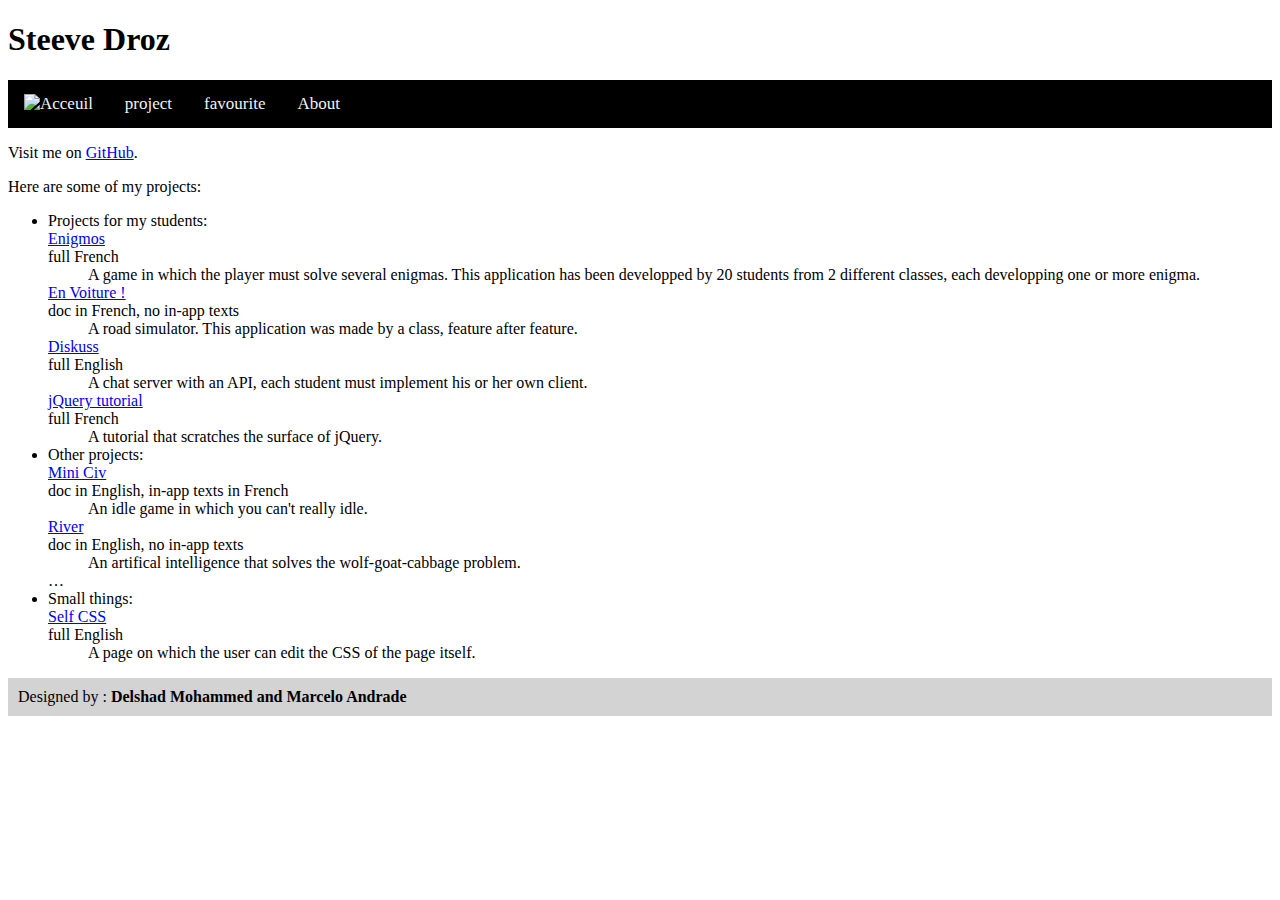
==== index.html @ dda7fafd "Add a nav and footer" ====
<!DOCTYPE html>
<html>
  <head>
    <meta charset="utf-8">
    <title>Steeve Droz</title>
    <link rel="stylesheet" href="style.css" type="text/css">
    <link href="https://fonts.googleapis.com/css?family=Actor" rel="stylesheet">
    <link href="https://fonts.googleapis.com/css?family=Cousine" rel="stylesheet">
  </head>
  <body>
    <h1>Steeve Droz</h1>
    <nav>
  <a href="index.html"><img src="https://avatars2.githubusercontent.com/u/13852513?v=3&amp;s=64" alt="Acceuil"/></a>
  <a href="#">project</a>
  <a href="#">favourite</a>
  <a href="#">About</a>
</nav>
    <p>Visit me on <a href="https://github.com/SteeveDroz">GitHub</a>.</p>

    <p>Here are some of my projects:
      <ul>
        <li>
          Projects for my students:
          <dl>
            <dt><a href="https://github.com/CPLN/enigmos">Enigmos</a> <div>full French</div></dt>
            <dd>A game in which the player must solve several enigmas. This application has been developped by 20 students from 2 different classes, each developping one or more enigma.</dd>
            <dt><a href="https://github.com/CPLN/en-voiture">En Voiture !</a> <div >doc in French, no in-app texts</div></dt>
            <dd>A road simulator. This application was made by a class, feature after feature.</dd>
            <dt><a href="https://github.com/SteeveDroz/diskuss">Diskuss</a> <div>full English</div></dt>
            <dd>A chat server with an API, each student must implement his or her own client.</dd>
            <dt><a href="didacticiel-jquery">jQuery tutorial</a> <div>full French</div></dt>
            <dd>A tutorial that scratches the surface of jQuery.</dd>
          </dl>
        </li>
        <li>
          Other projects:
          <dl>
            <dt><a href="https://github.com/SteeveDroz/mini-civ">Mini Civ</a> <div>doc in English, in-app texts in French</div></dt>
            <dd>An idle game in which you can't really idle.</dd>
              <dt><a href="https://github.com/SteeveDroz/river">River</a> <div>doc in English, no in-app texts</div></dt>
            <dd>An artifical intelligence that solves the wolf-goat-cabbage problem.</dd>
            <dt>&hellip;</dt>
          </dl>
        </li>
        <li>
          Small things:
          <dl>
            <dt><a href="self-css.html">Self CSS</a> <div>full English</div></dt>
            <dd>A page on which the user can edit the CSS of the page itself.</dd>
          </dl>
        </li>
      </ul>
      <footer>Designed by : <b>Delshad Mohammed and Marcelo Andrade</b></footer>
  </body>

</html>
---- style.css ----
body{
  background-color:#FFF ;
}
nav {
    background-color: #000;
    overflow: hidden;
}
nav a {
    float: left;
    display: block;
    color: #f2f2f2;
    text-align: center;
    padding: 14px 16px;
    text-decoration: none;
    font-size: 17px;
    transition: 1s;
}
nav a:hover {
    background-color: #ddd;
    color: black;
}
nav a .active {
    background-color: #4CAF50;
    color: white;
}
footer{
  background-color:lightgrey;
  overflow: hidden;
  padding:10px;
}
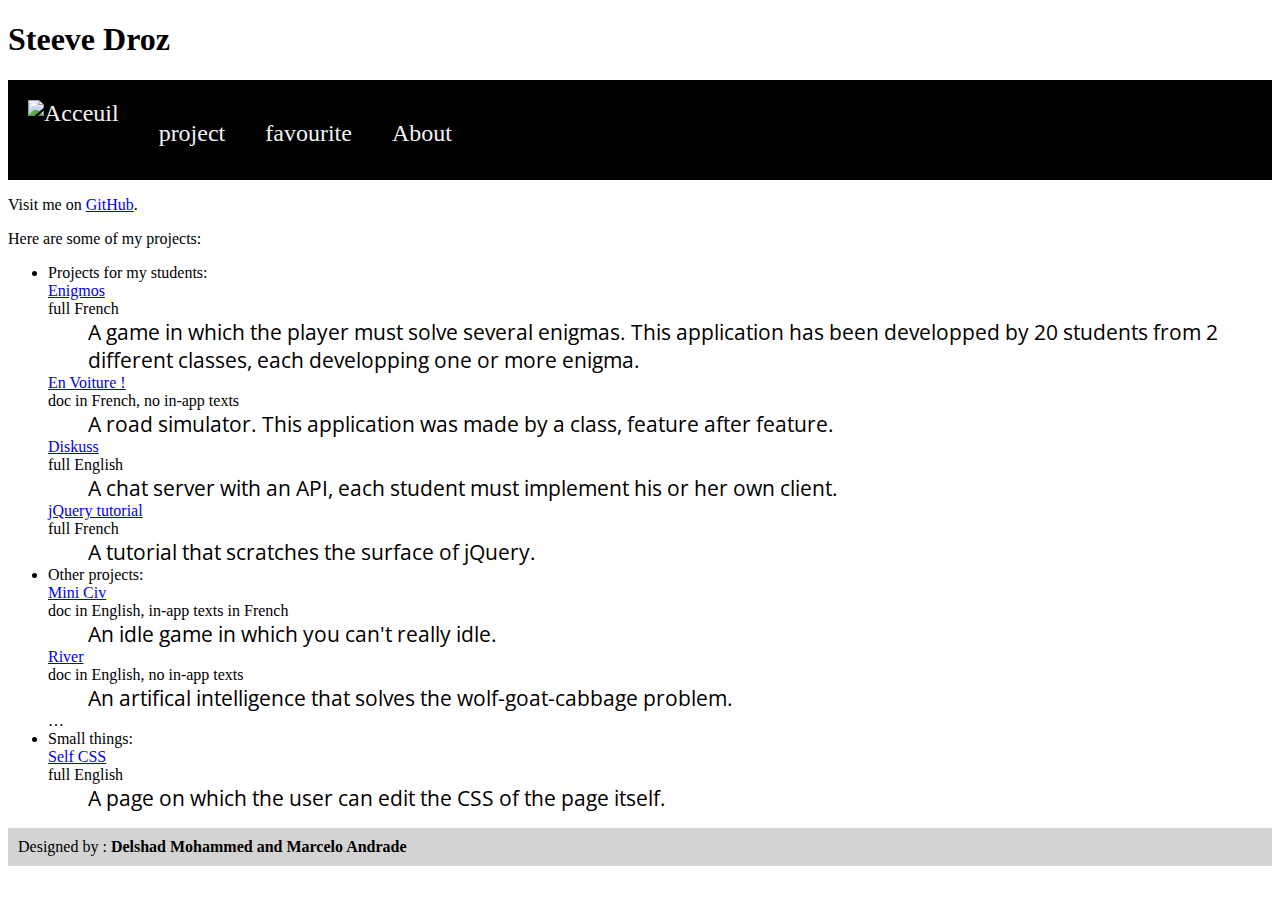
==== commit 4bf7a0f2: "End of Nav" ====
--- a/index.html
+++ b/index.html
@@ -6,11 +6,12 @@
     <link rel="stylesheet" href="style.css" type="text/css">
     <link href="https://fonts.googleapis.com/css?family=Actor" rel="stylesheet">
     <link href="https://fonts.googleapis.com/css?family=Cousine" rel="stylesheet">
+<link href="https://fonts.googleapis.com/css?family=Open+Sans+Condensed:300" rel="stylesheet">
   </head>
   <body>
     <h1>Steeve Droz</h1>
     <nav>
-  <a href="index.html"><img src="https://avatars2.githubusercontent.com/u/13852513?v=3&amp;s=64" alt="Acceuil"/></a>
+  <a class="Acceuil" href="index.html"><img src="https://avatars2.githubusercontent.com/u/13852513?v=3&amp;s=64" alt="Acceuil"/></a>
   <a href="#">project</a>
   <a href="#">favourite</a>
   <a href="#">About</a>
--- a/style.css
+++ b/style.css
@@ -4,16 +4,20 @@
 nav {
     background-color: #000;
     overflow: hidden;
+    height: 100px;
+}
+.Acceuil{
+    padding:  20px 20px;
 }
 nav a {
     float: left;
-    display: block;
     color: #f2f2f2;
     text-align: center;
-    padding: 14px 16px;
+    padding:  40px 20px;
     text-decoration: none;
-    font-size: 17px;
     transition: 1s;
+    font-size: 1.5em
+
 }
 nav a:hover {
     background-color: #ddd;
@@ -23,6 +27,10 @@
     background-color: #4CAF50;
     color: white;
 }
+dd{
+  font-family: 'Open Sans Condensed', sans-serif;
+  font-size: 1.3em
+}
 footer{
   background-color:lightgrey;
   overflow: hidden;
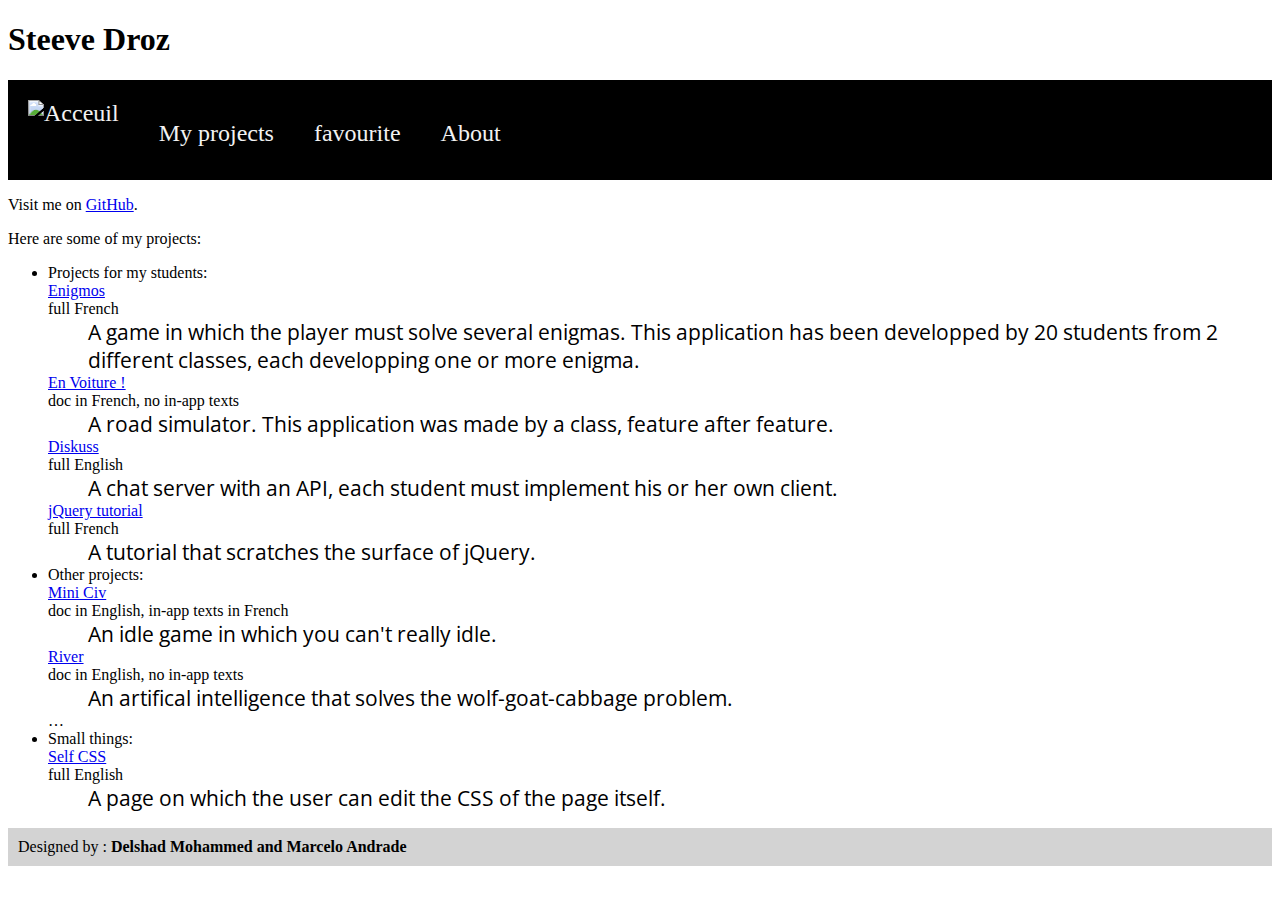
==== commit eb1f2ca3: "try to do a button" ====
--- a/index.html
+++ b/index.html
@@ -12,9 +12,9 @@
     <h1>Steeve Droz</h1>
     <nav>
   <a class="Acceuil" href="index.html"><img src="https://avatars2.githubusercontent.com/u/13852513?v=3&amp;s=64" alt="Acceuil"/></a>
-  <a href="#">project</a>
-  <a href="#">favourite</a>
-  <a href="#">About</a>
+  <a href="project.html">My projects</a>
+  <a href="favourite.html">favourite</a>
+  <a href="about.html">About</a>
 </nav>
     <p>Visit me on <a href="https://github.com/SteeveDroz">GitHub</a>.</p>
 
--- a/style.css
+++ b/style.css
@@ -27,9 +27,45 @@
     background-color: #4CAF50;
     color: white;
 }
+.now{
+  background-color:grey
+}
 dd{
   font-family: 'Open Sans Condensed', sans-serif;
   font-size: 1.3em
+}
+.flexbot{
+  display: flex;
+  flex-direction: column;
+}
+input#day.slider-v3{
+  height: 0
+}
+.slider-v3 + label {
+
+  position: relative; display: block;
+  width: 5em; height: 2em;
+  cursor: pointer;
+  border-radius: 1.5em;
+  background: #d9d9d9;
+  float: right;
+}
+.slider-v3 + label::after {
+  position: absolute; content:'';
+  width: 1em; height: 1em;
+  bottom:0.5em; left: 1em;
+  border-radius: 50%;
+  transition:
+    left 250ms 50ms ease-in,
+    box-shadow 300ms ease-in;
+  background: #4c6;
+  box-shadow:
+    0 0 0 1.5em #f2f2f2 inset;
+}
+.slider-v3:checked + label::after {
+	bottom:0.5em; left: 3em;height: 1em;
+  box-shadow:
+    0 0 0 0 #f2f2f2 inset;
 }
 footer{
   background-color:lightgrey;
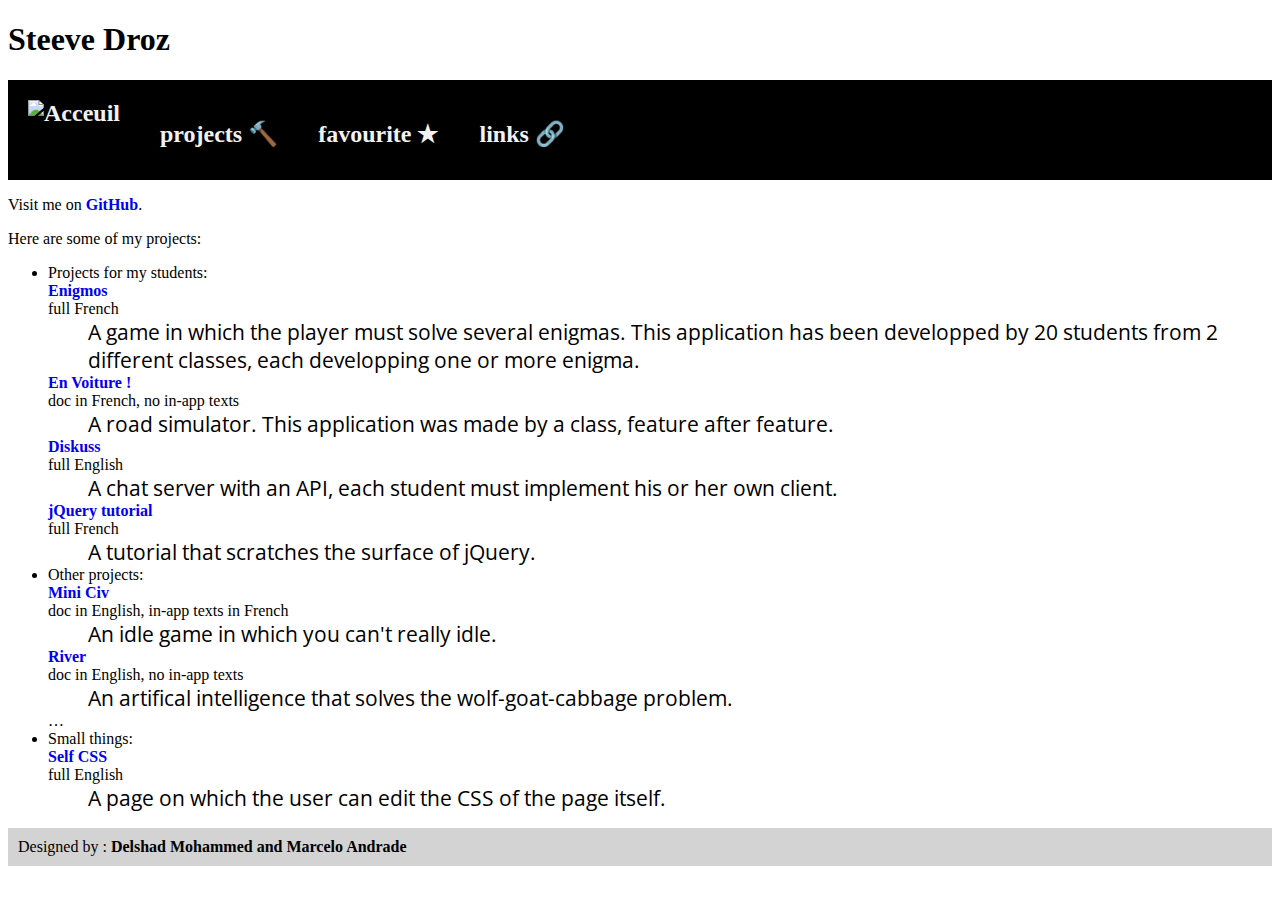
==== commit 497e3394: "add symbole and change hover of links" ====
--- a/index.html
+++ b/index.html
@@ -12,9 +12,9 @@
     <h1>Steeve Droz</h1>
     <nav>
   <a class="Acceuil" href="index.html"><img src="https://avatars2.githubusercontent.com/u/13852513?v=3&amp;s=64" alt="Acceuil"/></a>
-  <a href="project.html">My projects</a>
-  <a href="favourite.html">favourite</a>
-  <a href="about.html">About</a>
+  <a href="project.html">projects 🔨</a>
+  <a href="favourite.html">favourite ★</a>
+  <a href="links.html">links 🔗</a>
 </nav>
     <p>Visit me on <a href="https://github.com/SteeveDroz">GitHub</a>.</p>
 
--- a/style.css
+++ b/style.css
@@ -22,10 +22,19 @@
 nav a:hover {
     background-color: #ddd;
     color: black;
+    text-decoration: none;
 }
 nav a .active {
     background-color: #4CAF50;
     color: white;
+}
+a{
+  font-weight:bolder;
+  text-decoration: none;
+}
+a:hover{
+  opacity: 0.5;
+  text-decoration: underline;
 }
 .now{
   background-color:grey
@@ -34,39 +43,6 @@
   font-family: 'Open Sans Condensed', sans-serif;
   font-size: 1.3em
 }
-.flexbot{
-  display: flex;
-  flex-direction: column;
-}
-input#day.slider-v3{
-  height: 0
-}
-.slider-v3 + label {
-
-  position: relative; display: block;
-  width: 5em; height: 2em;
-  cursor: pointer;
-  border-radius: 1.5em;
-  background: #d9d9d9;
-  float: right;
-}
-.slider-v3 + label::after {
-  position: absolute; content:'';
-  width: 1em; height: 1em;
-  bottom:0.5em; left: 1em;
-  border-radius: 50%;
-  transition:
-    left 250ms 50ms ease-in,
-    box-shadow 300ms ease-in;
-  background: #4c6;
-  box-shadow:
-    0 0 0 1.5em #f2f2f2 inset;
-}
-.slider-v3:checked + label::after {
-	bottom:0.5em; left: 3em;height: 1em;
-  box-shadow:
-    0 0 0 0 #f2f2f2 inset;
-}
 footer{
   background-color:lightgrey;
   overflow: hidden;
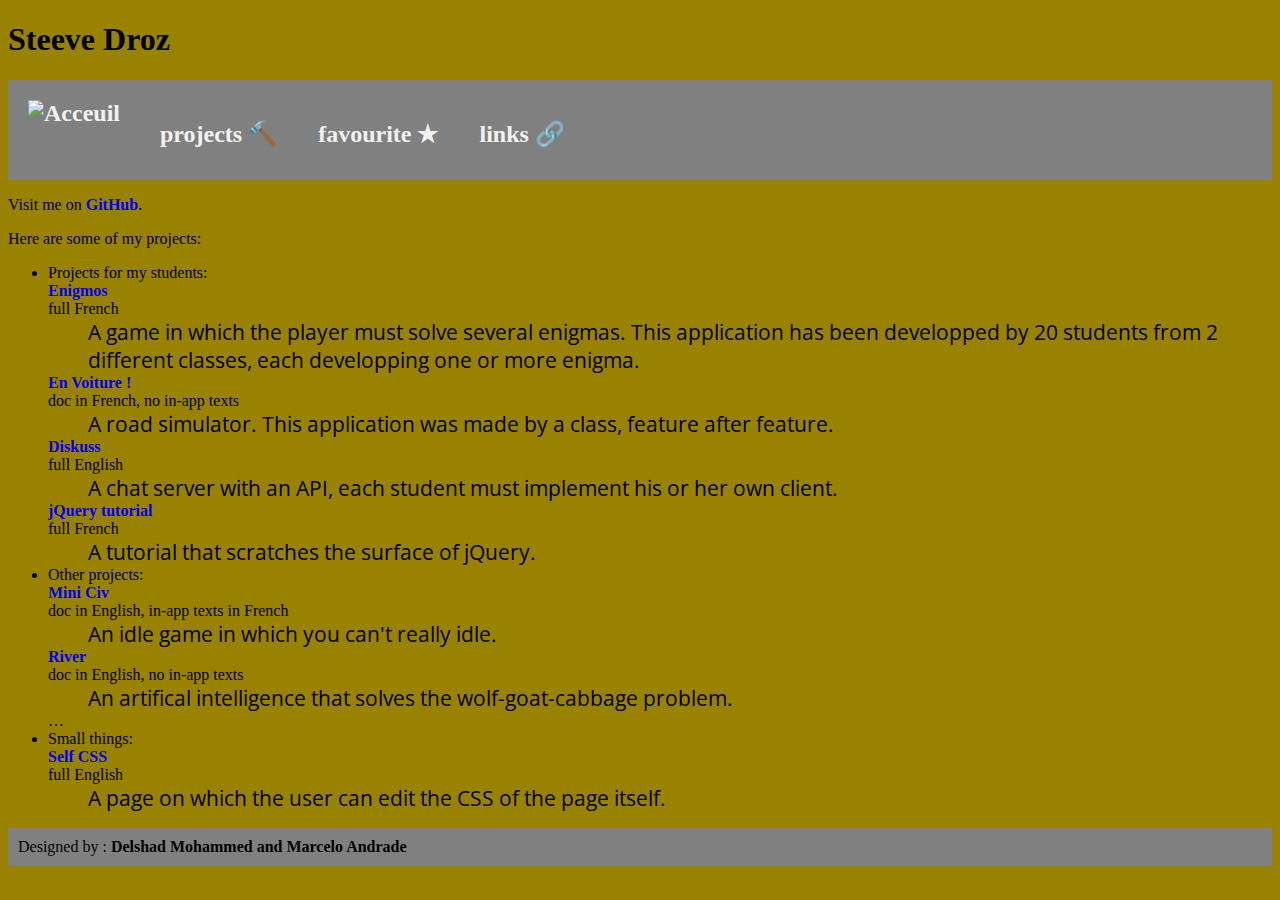
==== commit f53e84e5: "fix somes bugs of conflict" ====
--- a/index.html
+++ b/index.html
@@ -15,6 +15,7 @@
   <a href="project.html">projects 🔨</a>
   <a href="favourite.html">favourite ★</a>
   <a href="links.html">links 🔗</a>
+
 </nav>
     <p>Visit me on <a href="https://github.com/SteeveDroz">GitHub</a>.</p>
 
--- a/style.css
+++ b/style.css
@@ -1,8 +1,8 @@
 body{
-  background-color:#FFF ;
+  background-color:#998200 ;
 }
 nav {
-    background-color: #000;
+    background-color: grey;
     overflow: hidden;
     height: 100px;
 }
@@ -37,14 +37,47 @@
   text-decoration: underline;
 }
 .now{
-  background-color:grey
+  background-color:lightgrey
 }
 dd{
   font-family: 'Open Sans Condensed', sans-serif;
   font-size: 1.3em
 }
+.flexbot{
+  display: flex;
+  flex-direction: column;
+}
+input#day.slider-v3{
+  height: 0
+}
+.slider-v3 + label {
+
+  position: relative; display: block;
+  width: 5em; height: 2em;
+  cursor: pointer;
+  border-radius: 1.5em;
+  background: #d9d9d9;
+  float: right;
+}
+.slider-v3 + label::after {
+  position: absolute; content:'';
+  width: 1em; height: 1em;
+  bottom:0.5em; left: 1em;
+  border-radius: 50%;
+  transition:
+    left 250ms 50ms ease-in,
+    box-shadow 300ms ease-in;
+  background: #4c6;
+  box-shadow:
+    0 0 0 1.5em #f2f2f2 inset;
+}
+.slider-v3:checked + label::after {
+	bottom:0.5em; left: 3em;height: 1em;
+  box-shadow:
+    0 0 0 0 #f2f2f2 inset;
+}
 footer{
-  background-color:lightgrey;
+  background-color:grey;
   overflow: hidden;
   padding:10px;
 }
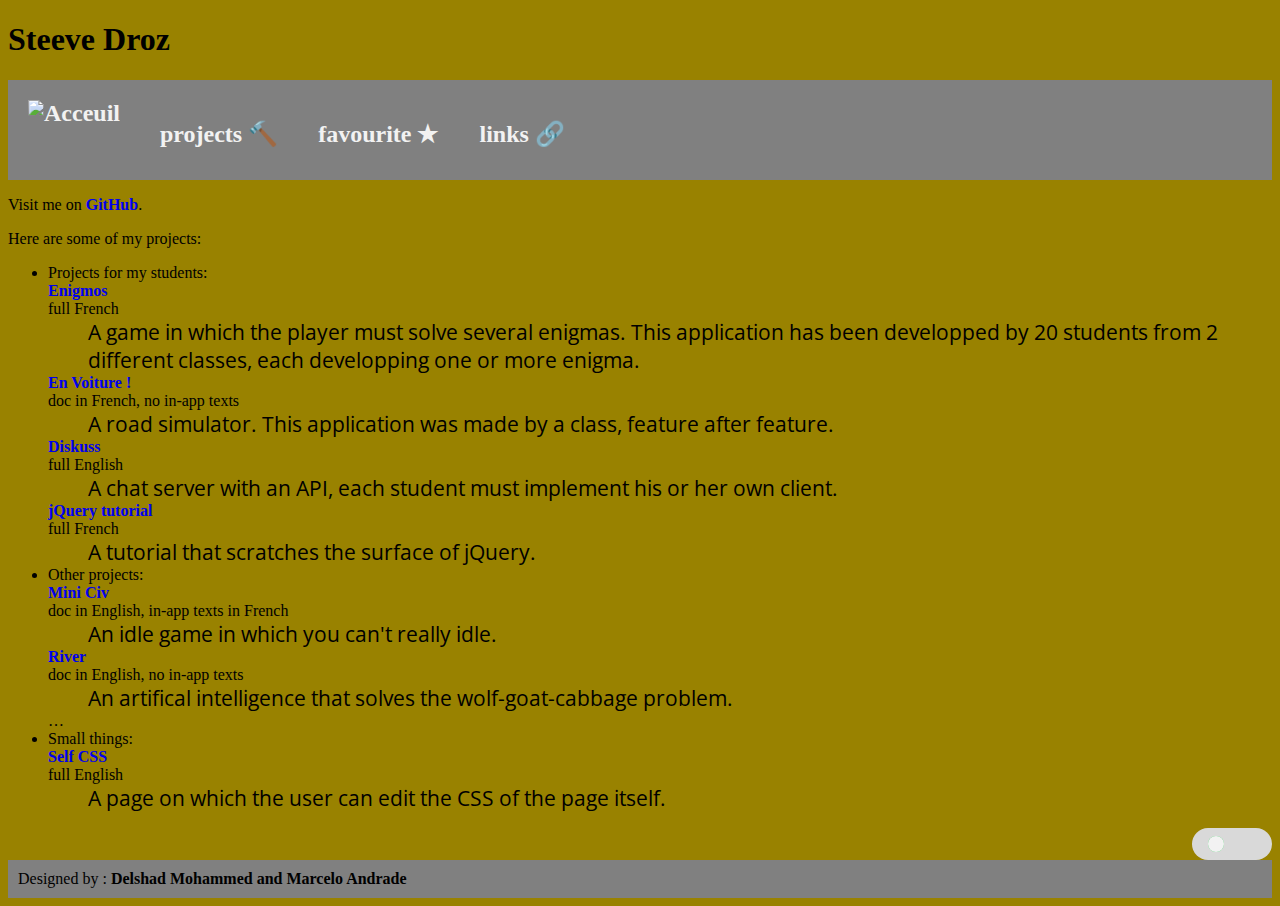
==== commit f93b94fd: "add the checkbox in all pages" ====
--- a/index.html
+++ b/index.html
@@ -52,6 +52,11 @@
           </dl>
         </li>
       </ul>
+      <div class="flexbot">
+         <div class="wrap">
+          <input type="checkbox" class="slider-v3" id="day" />
+          <label for="day"></label>
+        </div>
       <footer>Designed by : <b>Delshad Mohammed and Marcelo Andrade</b></footer>
   </body>
 
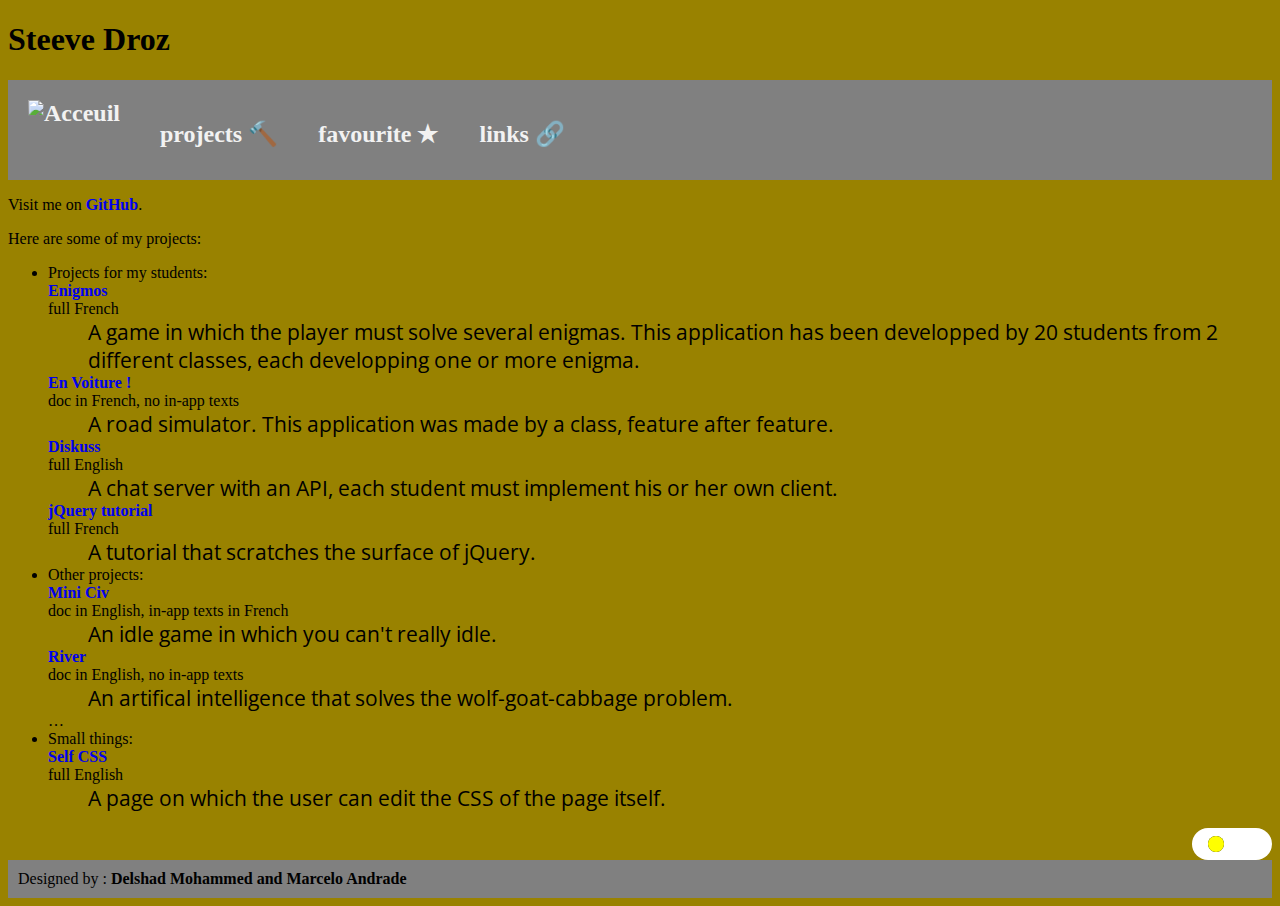
==== commit a725cdfd: "add script of all pages" ====
--- a/index.html
+++ b/index.html
@@ -7,6 +7,8 @@
     <link href="https://fonts.googleapis.com/css?family=Actor" rel="stylesheet">
     <link href="https://fonts.googleapis.com/css?family=Cousine" rel="stylesheet">
 <link href="https://fonts.googleapis.com/css?family=Open+Sans+Condensed:300" rel="stylesheet">
+<script src="https://code.jquery.com/jquery-3.2.1.min.js"></script>
+<script src="color.js" defer></script>
   </head>
   <body>
     <h1>Steeve Droz</h1>
--- a/style.css
+++ b/style.css
@@ -56,7 +56,7 @@
   width: 5em; height: 2em;
   cursor: pointer;
   border-radius: 1.5em;
-  background: #d9d9d9;
+  background: white;
   float: right;
 }
 .slider-v3 + label::after {
@@ -67,9 +67,9 @@
   transition:
     left 250ms 50ms ease-in,
     box-shadow 300ms ease-in;
-  background: #4c6;
+  background: black;
   box-shadow:
-    0 0 0 1.5em #f2f2f2 inset;
+    0 0 0 1.5em yellow inset;
 }
 .slider-v3:checked + label::after {
 	bottom:0.5em; left: 3em;height: 1em;
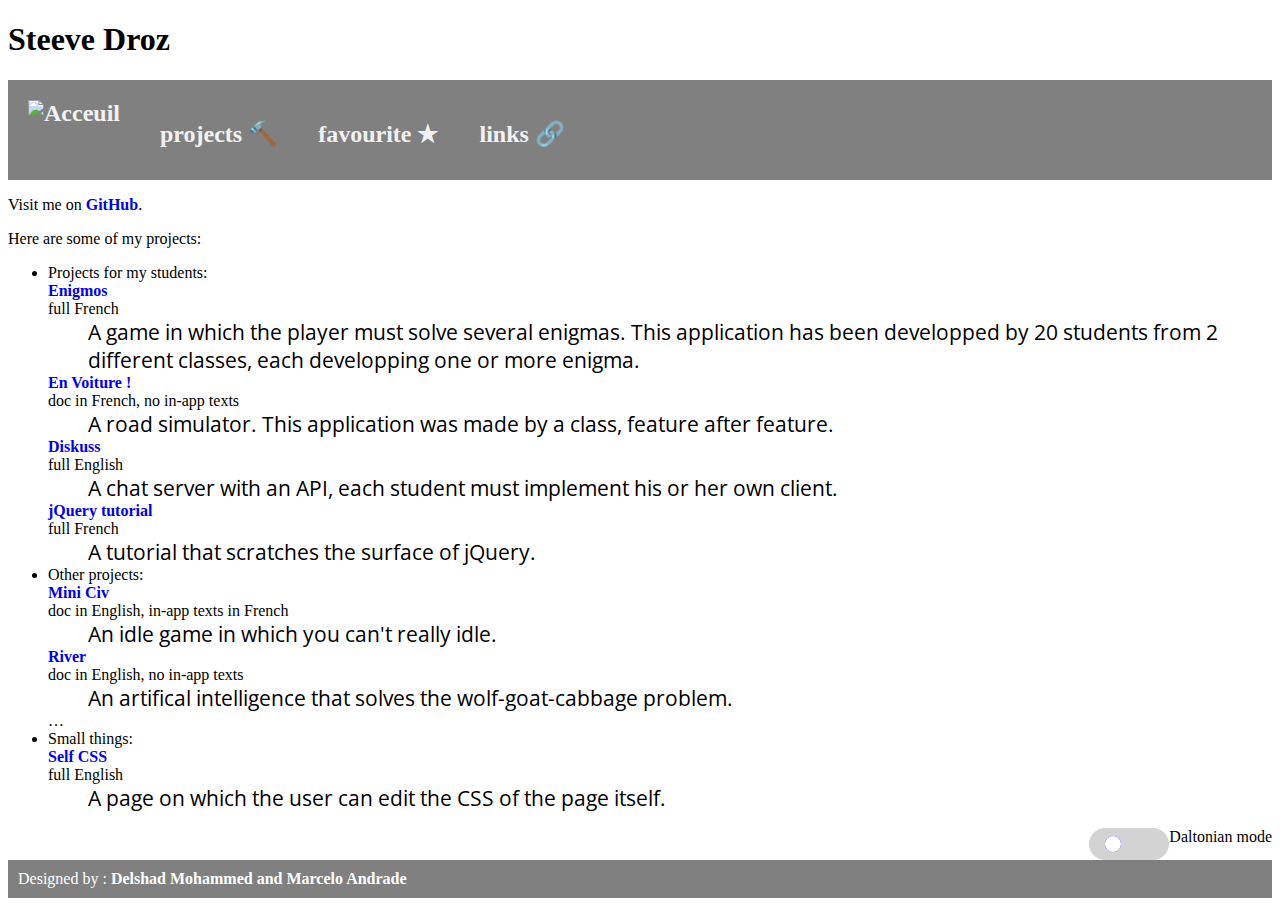
==== commit 4e9001b7: "add a daltonian mode" ====
--- a/index.html
+++ b/index.html
@@ -3,6 +3,7 @@
   <head>
     <meta charset="utf-8">
     <title>Steeve Droz</title>
+    <script src="image.js" defer></script>
     <link rel="stylesheet" href="style.css" type="text/css">
     <link href="https://fonts.googleapis.com/css?family=Actor" rel="stylesheet">
     <link href="https://fonts.googleapis.com/css?family=Cousine" rel="stylesheet">
@@ -56,6 +57,7 @@
       </ul>
       <div class="flexbot">
          <div class="wrap">
+           <div class="dalto">Daltonian mode</div>
           <input type="checkbox" class="slider-v3" id="day" />
           <label for="day"></label>
         </div>
--- a/style.css
+++ b/style.css
@@ -1,5 +1,5 @@
 body{
-  background-color:#998200 ;
+  background-color:white ;
 }
 nav {
     background-color: grey;
@@ -20,7 +20,7 @@
 
 }
 nav a:hover {
-    background-color: #ddd;
+    background-color: grey;
     color: black;
     text-decoration: none;
 }
@@ -56,7 +56,7 @@
   width: 5em; height: 2em;
   cursor: pointer;
   border-radius: 1.5em;
-  background: white;
+  background: lightgrey;
   float: right;
 }
 .slider-v3 + label::after {
@@ -67,17 +67,21 @@
   transition:
     left 250ms 50ms ease-in,
     box-shadow 300ms ease-in;
-  background: black;
+  background: blue;
   box-shadow:
-    0 0 0 1.5em yellow inset;
+    0 0 0 1.5em white inset;
 }
 .slider-v3:checked + label::after {
 	bottom:0.5em; left: 3em;height: 1em;
   box-shadow:
     0 0 0 0 #f2f2f2 inset;
 }
+.dalto{
+	float:right
+}
 footer{
   background-color:grey;
   overflow: hidden;
   padding:10px;
+  color:white;
 }
